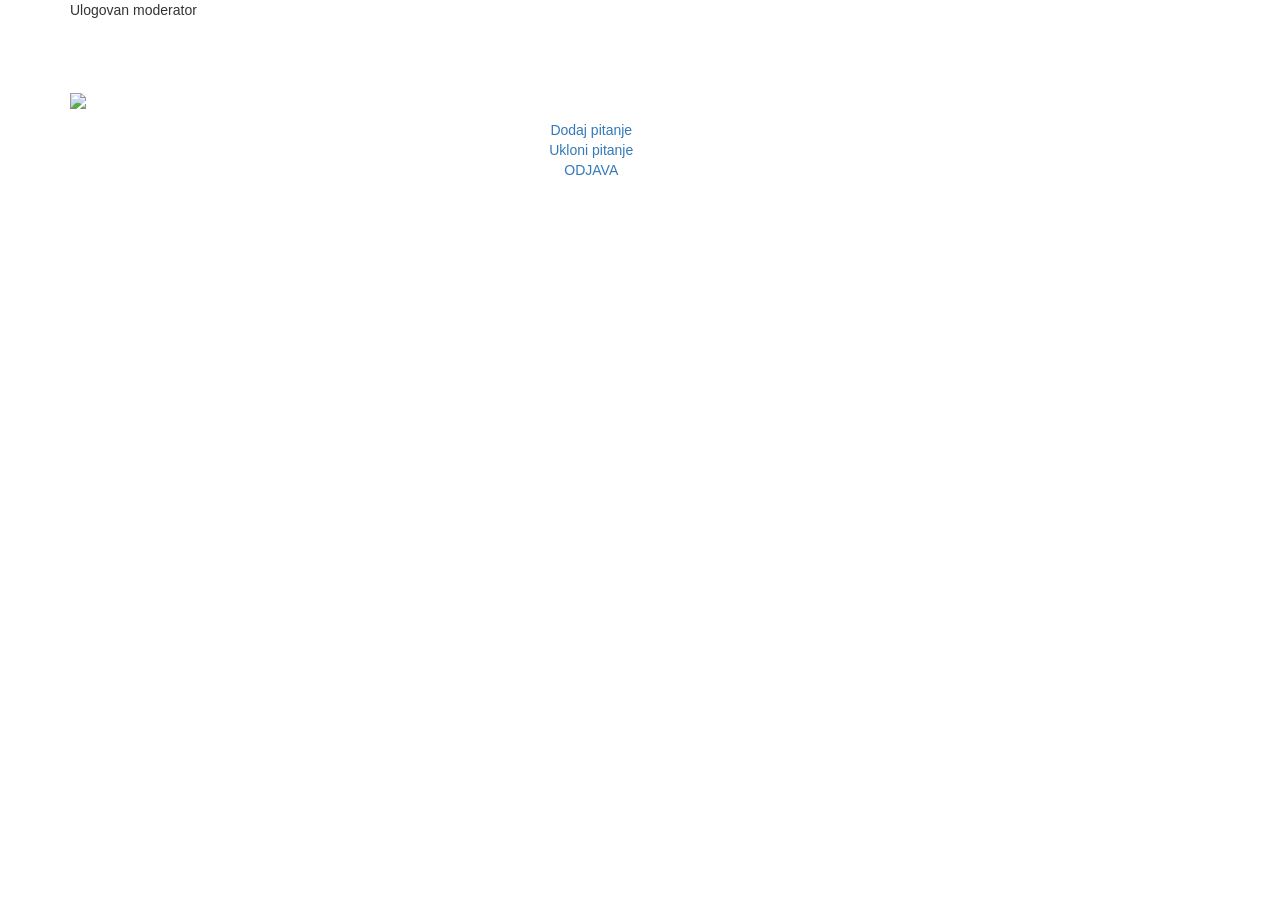
==== FAZA 2 - SSU i prototip/PROTOTIP/moderator.html @ 4d798b68 "FR corrections" ====
<!DOCTYPE html>
<html>
<head>
    <!-- Martina Markovic,Marija Lalic -->
  <meta name="viewport" content="width=device-width, initial-scale=1">
  <link rel="stylesheet" href="https://maxcdn.bootstrapcdn.com/bootstrap/3.4.1/css/bootstrap.min.css">
  <script src="https://ajax.googleapis.com/ajax/libs/jquery/3.4.1/jquery.min.js"></script>
  <script src="https://maxcdn.bootstrapcdn.com/bootstrap/3.4.1/js/bootstrap.min.js"></script>
            <link rel='stylesheet' href='stil.css'>

		
</head>
<body>

<div class="container">
     <div class='row'>
                <div class='col-sm-3'>
                    <p id='par1'>Ulogovan moderator</p>
                   
                    <br>
                    <br>
                    <br>
                    <img src='slike/logo.png' width='125%' >
                </div>
                <div class='col-sm-5 text-center ' id='osnovni_meni'>
                    <br>
                    <br>
                    <br>
                    <br>
                    <br>
                    <br>
                    
                    <a href='#' class='linkovi' id="dodaj_pitanje_link">Dodaj pitanje </a>
                    <br>
                   
				    <a href='#' class='linkovi' id="ukloni_pitanje_link">Ukloni pitanje </a>
                    <br>
                  
                    <a href='index.html' class='linkovi'>ODJAVA</a>
                    <br>
                </div>
				
			
                <div class='col-sm-4' style = "color: white;">
                    <br>
					<br>
					<br>
					<br>
					
					<br>
                    <h2><i>Steknite znanje na zabavan nacin</i></h2>
                    <p id='p1' >
                        Sva pitanja i zadaci koji se postavljaju u kvizu preuzeti su iz zvanične literature, 
                        tako da je verodostojnost tačnih odgovora na najvišem nivou.
                    </p>
                    <p>
                        Ukoliko ste registrovani korisnik, imate mogucnost da unapredite svoje znanje u delu <b>trening</b> , pre nego sto se oprobate u
                        takmicenju. Ako ste samo gost, da biste vezbali, potrebno je da se registrujete.
                        <br>
                    </p>
                    <br>
                    <br>
                   
                    <p>

                    </p>
                </div>
            </div>












  <!-- Modal za dodavanje pitanja -->
  <div class="modal fade" id="myModal" role="dialog">
    <div class="modal-dialog">
    
      <!-- Modal sadrzaj-->
      <div class="modal-content">
        <div class="modal-header" style="padding:35px 50px;">
          <button type="button" class="close" data-dismiss="modal">&times;</button>
          <h4><span class="glyphicon glyphicon-lock"></span> Dodaj pitanje</h4>
        </div>
        <div class="modal-body" style="padding:40px 50px;">
          <form role="form">
            <div class="form-group">
              <label><span class="glyphicon glyphicon-th-list"></span> Moderator za oblast: istorija </label>
                
            </div>
			
	 
		  <div class="form-group">
              <label for="pitanje"><span class="glyphicon glyphicon-pencil"></span> Pitanje:</label>
             <textarea class = "form-control" id='pitanje' style="min-width: 100%"  placeholder="Unesite pitanje" ></textarea>
            </div>
	
    <div class="form-group has-success has-feedback">
      <label for="tacan_odg">Tacan odgovor:</label>
      <input type="text" class="form-control" id="tacan_odg">
      <span class="glyphicon glyphicon-ok form-control-feedback"></span>
    </div>
   
    <div class="form-group has-error has-feedback">
      <label for="pogresan_odg1">Netacan odgovor 1:</label>
      <input type="text" class="form-control" id="pogresan_odg1">
      <span class="glyphicon glyphicon-remove form-control-feedback"></span>
    </div>
	
	  <div class="form-group has-error has-feedback">
      <label for="pogresan_odg2">Netacan odgovor 2:</label>
      <input type="text" class="form-control" id="pogresan_odg2">
      <span class="glyphicon glyphicon-remove form-control-feedback"></span>
    </div>
	
	  <div class="form-group has-error has-feedback">
      <label for="pogresan_odg3">Netacan odgovor 3:</label>
      <input type="text" class="form-control" id="pogresan_odg3">
      <span class="glyphicon glyphicon-remove form-control-feedback"></span>
    </div>
            
              <button type="submit" class="btn btn-success btn-block"><span class="glyphicon glyphicon-ok"></span> Dodaj</button>
          </form>
        </div>
		
        <div class="modal-footer"> <!--footer-->
          <button type="submit" class="btn btn-danger btn-default pull-left" data-dismiss="modal"><span class="glyphicon glyphicon-remove"></span> Otkazi</button>
        </div>
      </div>
    </div>
  </div> 
  
  
  
    <!-- Modal za uklanjanje pitanja -->
  <div class="modal fade" id="myModal2" role="dialog">
    <div class="modal-dialog">
    
      <!-- Modal sadrzaj-->
      <div class="modal-content">
        <div class="modal-header" style="padding:35px 50px;">
          <button type="button" class="close" data-dismiss="modal">&times;</button>
          <h4><span class="glyphicon glyphicon-lock"></span> Ukloni pitanje</h4>
        </div>
		
        <div class="modal-body" style="padding:40px 50px;">
          <form role="form">
            <div class="form-group">
              <label><span class="glyphicon glyphicon-th-list"></span> Moderator za oblast : istorija</label>
                 
            </div>
			
	 
		  <div class="form-group">
              <label for="pitanje"><span class="glyphicon glyphicon-trash"></span> Izaberite pitanja koja zelite ukloniti:</label>
          </div>
	
    <!-- napraviti neki hidden div pa kad se izabere kategorija iz baze pitanja za 
	neku kategorija selektovati sva pitanja i prikazati ih u ovom divu - div je tad visible
	pored svakog pitanja staviti checkbox, tako da moze vise njih odjednom da se uklanja
	-->
            
              <button type="submit" class="btn btn-success btn-block"><span class="glyphicon glyphicon-ok"></span> Ukloni</button>
          </form>
        </div>
		
        <div class="modal-footer"> <!--footer-->
          <button type="submit" class="btn btn-danger btn-default pull-left" data-dismiss="modal"><span class="glyphicon glyphicon-remove"></span> Otkazi</button>
        </div>
      </div>
    </div>
  </div> 
  
  

  

  
</div> <!--end_container-->
 
<script>
$(document).ready(function(){
  $("#dodaj_pitanje_link").click(function(){
    $("#myModal").modal();
  });
});

$(document).ready(function(){
  $("#ukloni_pitanje_link").click(function(){
    $("#myModal2").modal();
  });
});


</script>


</body>
</html>
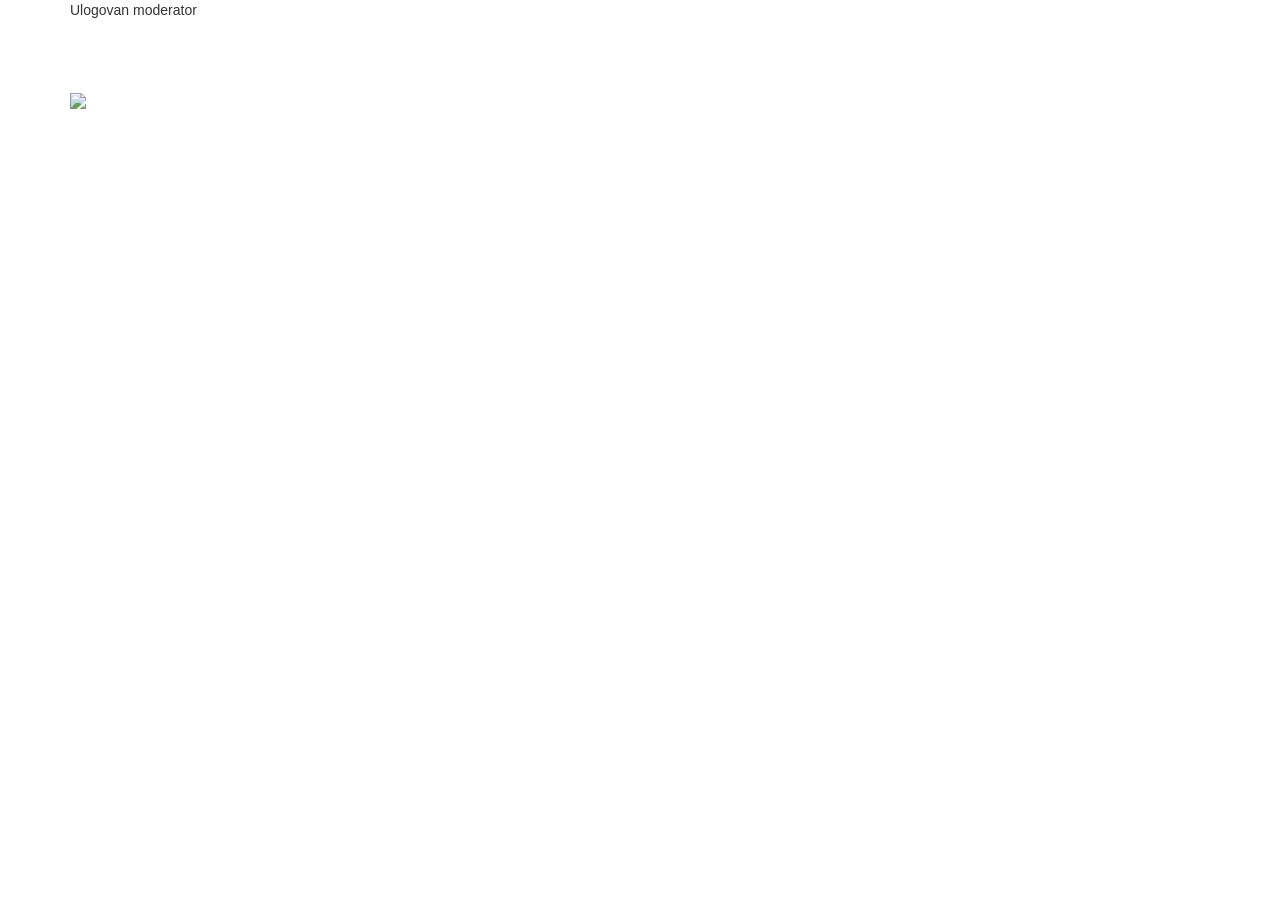
==== commit be8970ee: "+opcija rang lista" ====
--- a/FAZA 2 - SSU i prototip/PROTOTIP/moderator.html
+++ b/FAZA 2 - SSU i prototip/PROTOTIP/moderator.html
@@ -35,7 +35,8 @@
                    
 				    <a href='#' class='linkovi' id="ukloni_pitanje_link">Ukloni pitanje </a>
                     <br>
-                  
+                   <a href='rang.html' class='linkovi' id="">Rang lista </a>
+                    <br>
                     <a href='index.html' class='linkovi'>ODJAVA</a>
                     <br>
                 </div>
--- a/FAZA 2 - SSU i prototip/PROTOTIP/stil.css
+++ b/FAZA 2 - SSU i prototip/PROTOTIP/stil.css
@@ -0,0 +1,463 @@
+@import "https://fonts.googleapis.com/css?family=Trade+Winds&display=swap";
+
+
+/*  Ana Blazic, Ana Saponjic*/
+body {
+  background-image: url('slike/kosmos.jpg');
+  z-index: -1;
+    background-repeat: no-repeat;
+  background-attachment: fixed;
+  background-size: 100% 100%;
+}
+
+h2{
+    text-align: center;
+
+}
+body{
+    background-color:white;
+}
+#dugme{
+    margin-left: 380px;
+}
+a{
+    font-size: 15px;
+	color: white;
+	font-family: 'Trade Winds', cursive;
+
+}
+
+a:hover{
+    font-size: large;
+	color: white;
+
+}
+a:active{
+	color:white;
+}
+.nasa{
+    margin-left: 100px;
+}
+.linkovi{
+    font-size: 40px;
+
+
+}
+a.linkovi:hover{
+    font-size:49px ;
+	-webkit-animation: glow 1s ease-in-out infinite alternate;
+  -moz-animation: glow 1s ease-in-out infinite alternate;
+  animation: glow 1s ease-in-out infinite alternate;
+}
+ #par1{
+    padding: 0cm;
+ }
+
+
+
+ .modal-header, h4, .close {
+    background-color: #5cb85c;
+    color:white !important;
+    text-align: center;
+    font-size: 30px;
+  }
+  .modal-footer {
+    background-color: #f9f9f9;
+  }
+
+  .logofront{
+	  z-index: 10;
+  }
+
+  .bijelip{
+	  color: white;
+  }
+
+
+/*logovanje*/
+
+
+.loginBox
+{
+	position:absolute;
+	top:50%;
+	left:50%;
+	transform: translate(-50%, -50%);
+	width:350px;
+	height:500px;
+	padding:80px 40px;
+	box-sizing: border-box;
+	background:rgba(0,0,0,0.5);
+}
+
+
+.naslov_mastermind h2
+{
+	margin:0;
+	padding:0 0 20px;
+	color: white;
+	text-align:center;
+	-webkit-animation: glow 0.9s ease-in-out infinite alternate;
+  -moz-animation: glow 0.9s ease-in-out infinite alternate;
+  animation: glow 0.9s ease-in-out infinite alternate;
+  font-family: 'Trade Winds', cursive;
+}
+
+
+
+.loginBox p
+{
+	padding:0;
+	margin:0;
+	font-weight:bold;
+	color:#fff;
+	font-family: sans-serif;
+}
+
+
+
+.loginBox input
+{
+
+	width:100%;
+		margin-bottom: 20px;
+
+}
+.loginBox input[type="text"], .loginBox input[type="password"]
+{
+	border: none;
+	border-bottom: 1px solid #fff;
+	background: transparent;
+	outline:none;
+	height:40px;
+	color:#fff;
+	font-size: 16px;
+
+}
+
+td
+{
+	padding: 3px;
+}
+
+
+.loginBox input[type="submit"]
+{
+	outline:none;
+	height: 40px;
+	font-size:16px;
+    color: white;
+    font-weight: bold;
+	font-family: sans-serif;
+	cursor:pointer;
+	border-radius:20px;
+    background-color: #b000e6;
+    border: 10px solid transparent;
+	  font-family: 'Trade Winds', cursive;
+
+
+}
+
+
+
+.loginBox input[type="submit"]:hover
+{
+	 background-color: #ceffd0;
+    -webkit-animation: breathing 1s infinite;
+            animation: breathing 1s infinite;
+    -webkit-box-shadow: 0px 0px 17px 0px #b000e6;
+            box-shadow: 0px 0px 18px 0px #483080;
+            box-shadow: 0px 0px 19px 0px #c74dff;
+
+			color: b000e6;
+
+}
+
+
+.loginBox a
+{
+	color: #fff;
+	font-size:14px;
+	font-weight:bold;
+    font-family:sans-serif;
+
+}
+
+
+.words_login p
+{
+	color: #fff;
+	font-size:14px;
+	font-weight:bold;
+
+}
+::placeholder
+{
+	color:rgba(255,255,255,0.5);
+}
+
+
+.user
+{
+	width:100px;
+	height:100px;
+	overflow:hidden;
+	position:absolute;
+	top:calc(-100px/2);
+	left:calc(50% - 50px);
+	border-radius:50%;
+
+}
+
+
+
+
+/*kraj logovanje*/
+
+
+
+/*registracija*/
+
+.regBox
+{
+	margin-top: 30px;
+	position:absolute;
+	top:50%;
+	left:50%;
+	transform: translate(-50%, -50%);
+	width:600px;
+	height:580px;
+	padding:80px 40px;
+	box-sizing: border-box;
+	background:rgba(0,0,0,0.5);
+}
+
+
+.naslov_mastermind h2
+{
+	margin:0;
+	padding:0 0 20px;
+	color: white;
+	text-align:center;
+	-webkit-animation: glow 0.9s ease-in-out infinite alternate;
+  -moz-animation: glow 0.9s ease-in-out infinite alternate;
+  animation: glow 0.9s ease-in-out infinite alternate;
+  font-family: 'Trade Winds', cursive;
+}
+
+
+
+.regBox p
+{
+	padding:0;
+	margin:0;
+	font-weight:bold;
+	color:#fff;
+	font-family: sans-serif;
+}
+
+
+
+.regBox input
+{
+	width:100%;
+	margin-bottom: 20px;
+}
+.regBox input[type="text"], .regBox input[type="password"]
+{
+	border: none;
+	border-bottom: 1px solid #fff;
+	background: transparent;
+	outline:none;
+	height:40px;
+	color:#fff;
+	font-size: 16px;
+}
+
+
+
+.regBox input[type="submit"]
+{
+	outline:none;
+	height: 40px;
+	font-size:16px;
+    color: white;
+    font-weight: bold;
+	font-family: sans-serif;
+	cursor:pointer;
+	border-radius:20px;
+    background-color: #b000e6;
+    border: 10px solid transparent;
+	font-family: 'Trade Winds', cursive;
+
+
+}
+.opcija{
+
+	color:rgba(255,255,255,0.5);
+	background-color: #b000e6;
+}
+
+
+.regBox input[type="submit"]:hover
+{
+	 background-color: #ceffd0;
+    -webkit-animation: breathing 1s infinite;
+            animation: breathing 1s infinite;
+    -webkit-box-shadow: 0px 0px 17px 0px #b000e6;
+            box-shadow: 0px 0px 18px 0px #483080;
+            box-shadow: 0px 0px 19px 0px #c74dff;
+
+			color: b000e6;
+
+}
+
+
+.regBox a
+{
+	color: #fff;
+	font-size:14px;
+	font-weight:bold;
+    font-family:sans-serif;
+
+}
+
+::placeholder
+{
+	color:rgba(255,255,255,0.5);
+}
+
+/*kraj registracija*/
+
+
+/*registracija moderatora*/
+
+.regBoxRM
+{
+	margin-top: 146px;
+    position:absolute;
+	top:50%;
+	left:50%;
+	transform: translate(-50%, -50%);
+	width:600px;
+	height:809px;
+	padding:80px 40px;
+	box-sizing: border-box;
+	background:rgba(0,0,0,0.5);
+
+}
+
+textarea{
+	border-bottom: 1px solid #fff;
+	background: transparent;
+	color: rgba(255,255,255,0.5);
+	resize: none;
+}
+
+.regBoxRM select
+{
+	border: none;
+	border-bottom: 1px solid #fff;
+	background: transparent;
+	outline:none;
+	height:40px;
+	color:rgba(255,255,255,0.5);
+	font-size: 16px;
+    margin-bottom: 20px;
+    width: 100%;
+}
+
+.regBoxRM p
+{
+	padding:0;
+	margin:0;
+	font-weight:bold;
+	color:#fff;
+	font-family: sans-serif;
+}
+
+
+
+.regBoxRM input
+{
+	width:100%;
+	margin-bottom: 20px;
+}
+
+.regBoxRM input[type="text"], .regBoxRM input[type="password"]
+{
+	border: none;
+	border-bottom: 1px solid #fff;
+	background: transparent;
+	outline:none;
+	height:40px;
+	color:#fff;
+	font-size: 16px;
+}
+
+
+
+.regBoxRM input[type="submit"]
+{
+	outline:none;
+	height: 40px;
+	font-size:16px;
+    color: white;
+    font-weight: bold;
+	font-family: sans-serif;
+	cursor:pointer;
+	border-radius:20px;
+    background-color: #b000e6;
+    border: 10px solid transparent;
+	font-family: 'Trade Winds', cursive;
+	width: 400px;
+
+
+
+}
+.opcija{
+
+	color:rgba(255,255,255,0.5);
+	background-color: #b000e6;
+}
+
+
+.regBoxRM input[type="submit"]:hover
+{
+	 background-color: #ceffd0;
+    -webkit-animation: breathing 1s infinite;
+            animation: breathing 1s infinite;
+    -webkit-box-shadow: 0px 0px 17px 0px #b000e6;
+            box-shadow: 0px 0px 18px 0px #483080;
+            box-shadow: 0px 0px 19px 0px #c74dff;
+
+			color: b000e6;
+
+}
+
+
+.regBoxRM a
+{
+	color: #fff;
+	font-size:14px;
+	font-weight:bold;
+    font-family:sans-serif;
+
+}
+
+::placeholder
+{
+	color:rgba(255,255,255,0.5);
+}
+
+/*kraj registracija moderatora*/
+
+@-webkit-keyframes glow {
+  from {
+    text-shadow: 0 0 10px #fff, 0 0 20px #fff, 0 0 30px #b000e6, 0 0 40px #483080, 0 0 50px #824dff, 0 0 60px #e60073, 0 0 70px #824dff;
+  }
+
+  to {
+    text-shadow: 0 0 20px #fff, 0 0 30px #c74dff, 0 0 40px #c74dff, 0 0 50px #c74dff, 0 0 60px #ff4da6, 0 0 70px #c74dff, 0 0 150px #483080;
+  }
+}
